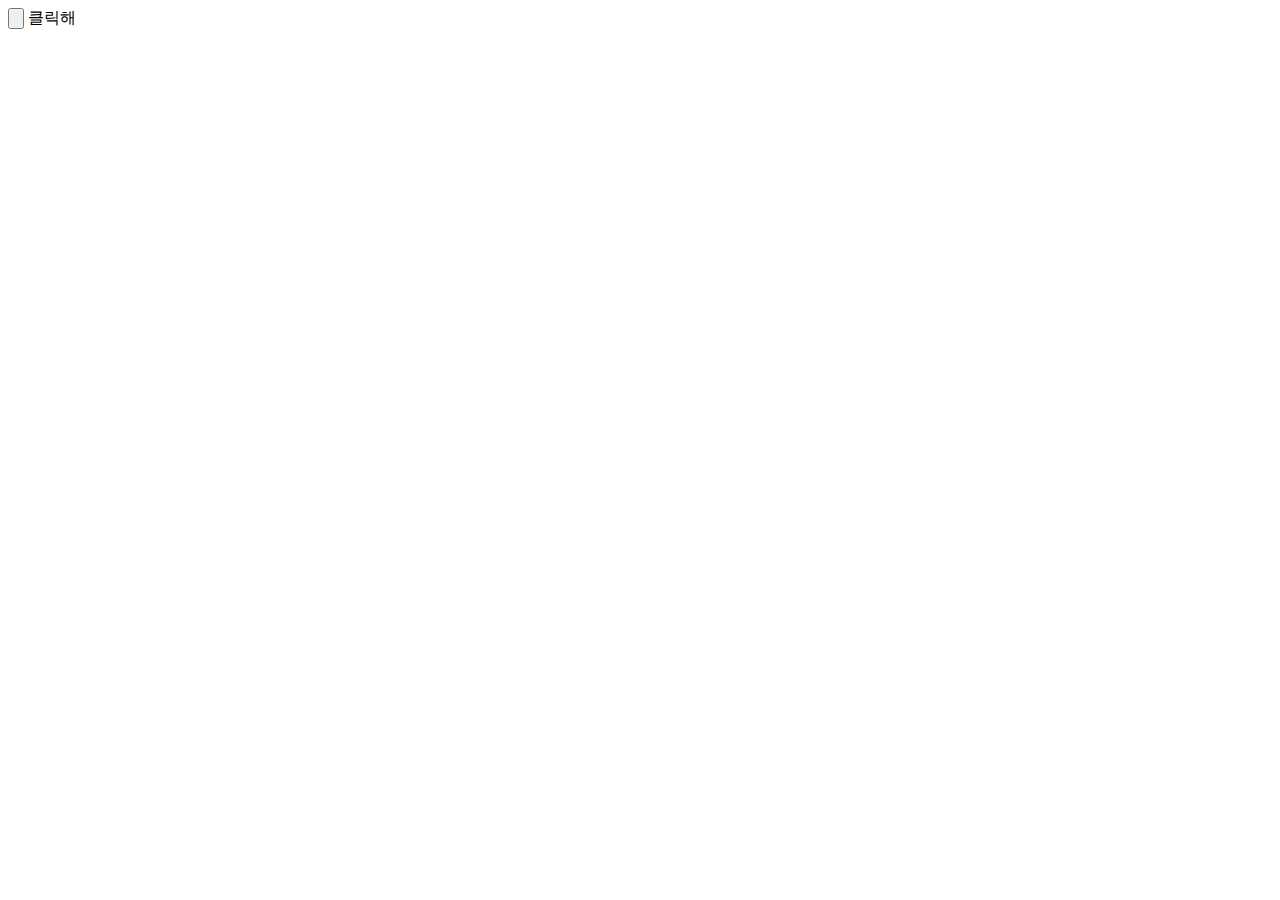
==== src/main/resources/templates/board/board.html @ 1d6c57c2 "Merge branch 'master' of https://github.com/kbh0581/OopsProject.git" ====
<!DOCTYPE html>
<html lang="en">
<head>
    <meta charset="UTF-8">
    <title>Title</title>
    <link rel="import" href="/html/common/common">
    <!--<link rel="import" href="/html/board/card">-->
    <script type="text/javascript" src="/js/main/script-main.js"></script>
    <script type="text/javascript" src="/js/board/board.js"></script>
    <script>

        window.onload  = () => {

            var board = new Board();




        };




    </script>

    <template id ="card">
        <div class="ui card">
            <div class="ui slide masked reveal image">
                <img src="/images/avatar/large/jenny.jpg" class="visible content">
                <img src="/images/avatar/large/elliot.jpg" class="hidden content">
            </div>
            <div class="content">
                <a class="header">Team Fu &amp; Hess</a>
                <div class="meta">
                    <span class="date">Created in Sep 2014</span>
                </div>
            </div>
            <div class="extra content">
                <a>
                    <i class="users icon"></i>
                    2 Members
                </a>
            </div>
        </div>
    </template>


</head>
<body>

<input type="button" onclick="console.log('클릭했당');">
    클릭해

</input>


<!--<button onclick="board.boardlist()" >
    클릭해

</button>-->

<div class="ui four column grid">
    <div id="row" class="row">

    </div>
</div>



</body>
</html>
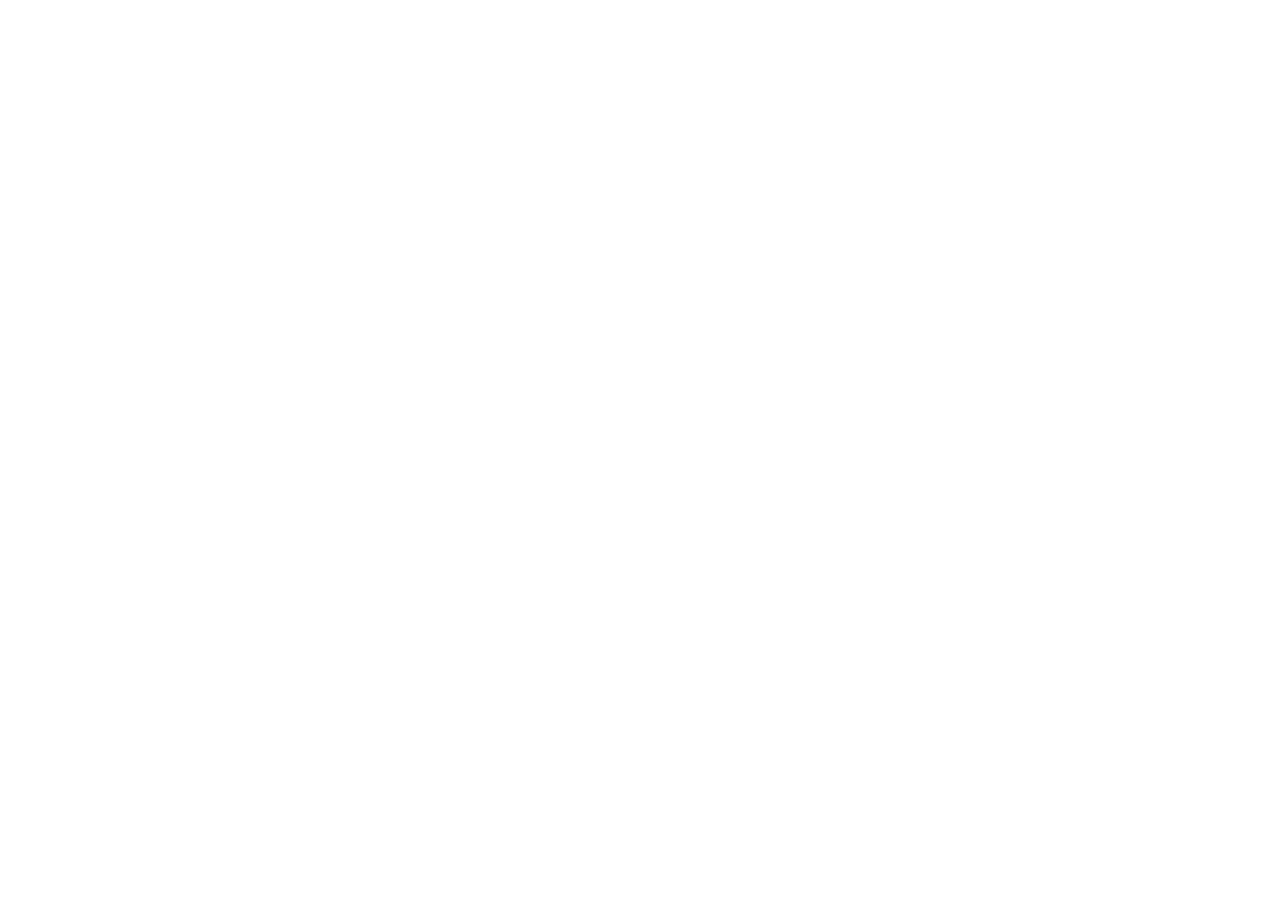
==== commit c255f559: "Fix : grid 배열 맞추기" ====
--- a/src/main/resources/templates/board/board.html
+++ b/src/main/resources/templates/board/board.html
@@ -1,72 +1,87 @@
 <!DOCTYPE html>
-<html lang="en">
+<html xmlns:th="http://www.thymeleaf.org" xmlns:layout="http://www.ultraq.net.nz/web/thymeleaf/layout" layout:decorator="/layout/contentsLayout">
 <head>
     <meta charset="UTF-8">
     <title>Title</title>
+
+
+    <script type="text/javascript" src="/js/main/script-main.js"></script>
     <link rel="import" href="/html/common/common">
-    <!--<link rel="import" href="/html/board/card">-->
-    <script type="text/javascript" src="/js/main/script-main.js"></script>
     <script type="text/javascript" src="/js/board/board.js"></script>
     <script>
-
-        window.onload  = () => {
-
-            var board = new Board();
-
-
+        const board = new Board();
+        window.onload  = function(){
+            board.boardlist();
+            board.boardlist();
+            board.boardlist();
+            board.boardlist();
 
 
         };
+
+        window.onscroll = function (e) {
+            if ((window.innerHeight + window.scrollY) >= document.body.offsetHeight) {
+                board.boardlist();
+            }
+
+        }
 
 
 
 
     </script>
 
-    <template id ="card">
-        <div class="ui card">
-            <div class="ui slide masked reveal image">
-                <img src="/images/avatar/large/jenny.jpg" class="visible content">
-                <img src="/images/avatar/large/elliot.jpg" class="hidden content">
-            </div>
-            <div class="content">
-                <a class="header">Team Fu &amp; Hess</a>
-                <div class="meta">
-                    <span class="date">Created in Sep 2014</span>
-                </div>
-            </div>
-            <div class="extra content">
-                <a>
-                    <i class="users icon"></i>
-                    2 Members
-                </a>
-            </div>
-        </div>
-    </template>
 
 
 </head>
 <body>
-
-<input type="button" onclick="console.log('클릭했당');">
-    클릭해
-
-</input>
-
-
-<!--<button onclick="board.boardlist()" >
-    클릭해
-
-</button>-->
-
-<div class="ui four column grid">
-    <div id="row" class="row">
-
-    </div>
-</div>
+<th:block layout:fragment="content">
 
 
 
+
+
+            <!--<div class="ui vertical sidebar inverted menu visible">-->
+                <!--<div class="item">-->
+                    <!--<button onclick="board.boardlist()">-->
+                        <!--버튼 입니다.-->
+                    <!--</button>-->
+                <!--</div>-->
+            <!--</div>-->
+
+
+
+        <div id= "contents" class="ui grid">
+
+        </div>
+
+
+
+
+
+    <template id ="card">
+        <div class="column four wide ">
+            <div class="ui card">
+                <div class="ui slide masked reveal image">
+                    <img src="/img/test.jpg" class="visible content">
+                    <img src="/img/test2.jpg" class="hidden content">
+                </div>
+                <div class="content">
+                    <a class="header">Team Fu &amp; Hess</a>
+                    <div class="meta">
+                        <span class="date">Created in Sep 2014</span>
+                    </div>
+                </div>
+                <div class="extra content">
+                    <a>
+                        <i class="users icon"></i>
+                        2 Members
+                    </a>
+                </div>
+            </div>
+        </div>
+    </template>
+</th:block>
 </body>
 </html>
 
